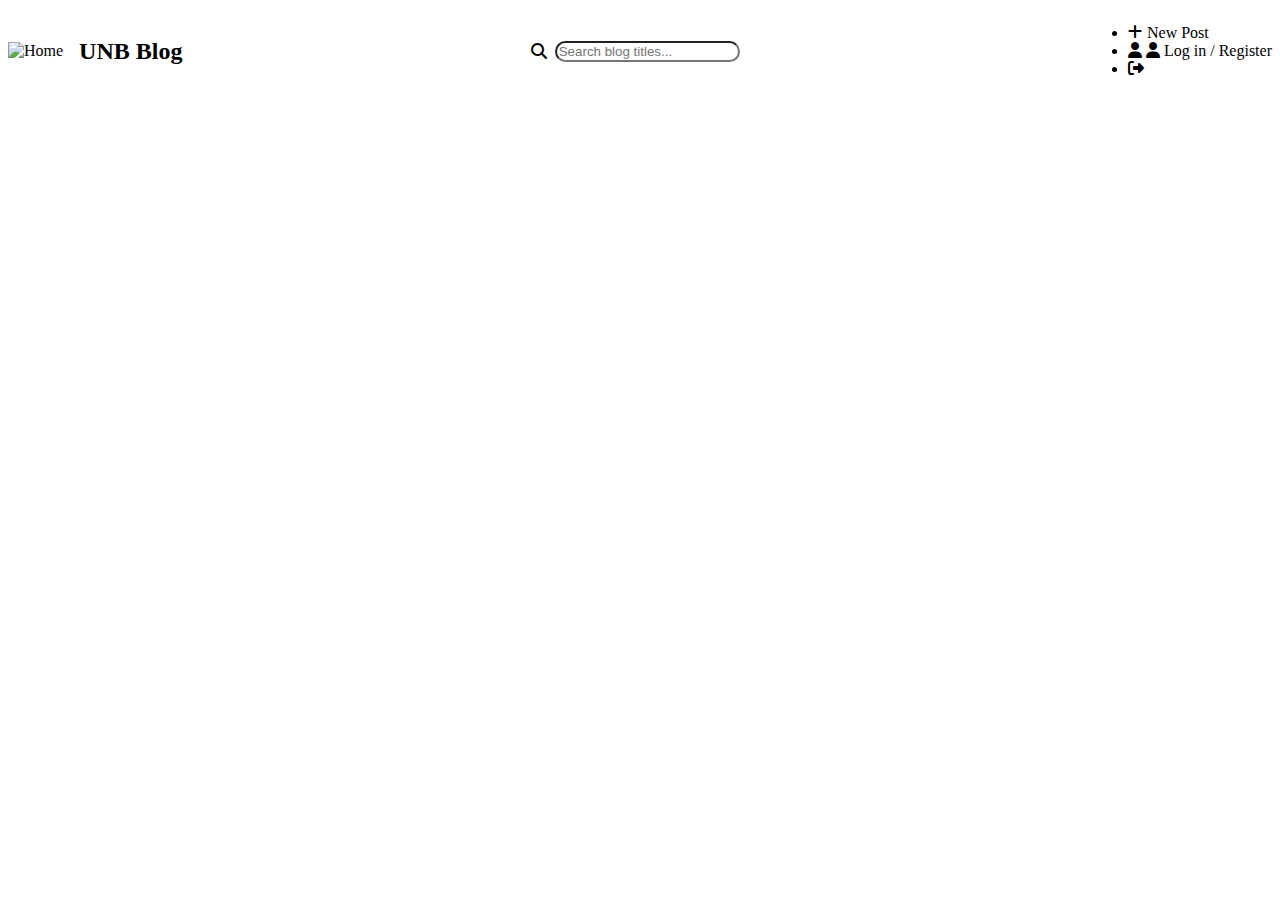
==== frontend/index.html @ 7ba96e11 "UPDATES" ====
<!DOCTYPE html>

<head>
    <meta charset="utf-8">
    <meta name="viewport" content="width=device-width, initial-scale=1">

    <title>Home</title>

    <!-- Poppins Font -->
    <link rel="preconnect" href="https://fonts.googleapis.com" />
    <link rel="preconnect" href="https://fonts.gstatic.com" crossorigin />
    <link
        href="https://fonts.googleapis.com/css2?family=Poppins:ital,wght@0,100;0,200;0,300;0,400;0,500;0,600;0,700;0,800;0,900;1,100;1,200;1,300;1,400;1,500;1,600;1,700;1,800;1,900&display=swap"
        rel="stylesheet" />

    <!-- Font Awesome -->
    <link rel="stylesheet" href="https://cdnjs.cloudflare.com/ajax/libs/font-awesome/6.7.2/css/all.min.css"
        integrity="sha512-Evv84Mr4kqVGRNSgIGL/F/aIDqQb7xQ2vcrdIwxfjThSH8CSR7PBEakCr51Ck+w+/U6swU2Im1vVX0SVk9ABhg=="
        crossorigin="anonymous" referrerpolicy="no-referrer" />

    <!-- Toastify -->
    <link rel="stylesheet" type="text/css" href="https://cdn.jsdelivr.net/npm/toastify-js/src/toastify.min.css">

    <!-- Logo  -->
    <link rel="icon" type="image/svg+xml" href="/static/images/logo.ico" />

    <link rel="stylesheet" type="text/css" href="/static/css/styles.css">
</head>

<body>
    <div id="app">
        <!-- Nav Bar  -->
        <nav class="navbar">
            <div class="container" style="display: flex; justify-content: space-between; align-items: center;">
                <div class="logo-title" style="display: flex; align-items: center; gap: 1rem;">
                    <router-link to="/">
                        <img src="/static/images/logo.png" alt="Home" style="height: 2rem;">
                    </router-link>
                    <h2>UNB Blog</h2>
                </div>

                <div class="search-wrapper" style="display: flex; align-items: center; gap: 0.5rem;">
                    <i class="fas fa-search" style="color: var(--light-color);"></i>
                    <input type="text" placeholder="Search blog titles..." v-model="searchQuery" @input="searchBlogs" style="border-radius: 12px; width: 150%;">
                </div>
                <div class="main-menu">
                    <ul>
                        <li v-if="verified">
                            <router-link class="btn" to="/create">
                                <i class="fas fa-plus" style="background-color: #00000000;"></i>
                                <span>New Post</span>
                            </router-link>
                        </li>
                        <li>
                            <router-link class="btn" :to="{ name: 'profile', params: { user_id: currentUserId } }" v-if="authenticated">
                                <i class="fas fa-user" style="background-color: #00000000;"></i>
                            </router-link>
                            <a class="btn" @click="showLoginModal=true" v-else>
                                <i class="fas fa-user" style="background-color: #00000000;"></i>
                                <span>Log in / Register</span>
                            </a>
                        </li>
                        <li v-if="authenticated">
                            <router-link class="btn" to="/logout">
                                <i class="fas fa-sign-out-alt" style="background-color: #00000000;"></i>
                            </router-link>
                        </li>
                    </ul>
                </div>
            </div>
        </nav>
        <div class="main-layout">
            <sidebar
              :categories="categories" 
              :following="following" 
              :selected-category="selectedCategory"
              @filter-category="searchByCategory" 
              @filter-user="searchByUser" 
            ></sidebar>
          
            <div class="main-content">
              <router-view></router-view>
            </div>
        </div>
          

        <!-- Modals  -->
        <login-modal v-if="showLoginModal" @close="showLoginModal=false" @login="handleLogin"></login-modal>
    </div>

    <script type="importmap">
        {
            "imports": {
                "vue":               "https://unpkg.com/vue@3/dist/vue.esm-browser.js",
                "vue-router":        "https://cdnjs.cloudflare.com/ajax/libs/vue-router/4.1.5/vue-router.esm-browser.min.js",
                "@vue/devtools-api": "https://unpkg.com/@vue/devtools-api@6.4.5/lib/esm/index.js"
            }
        }
    </script>

    <script type="module">
        import { createApp } from 'vue'
        import { createRouter, createWebHistory } from 'vue-router'

        import LoginModal from '/static/js/components/login-modal.js'
        import BlogCard from '/static/js/components/blog-card.js'
        import BlogPost from '/static/js/components/blog-post.js'
        import Feature from '/static/js/components/feature.js'
        import Sidebar from '/static/js/components/sidebar.js'
        import Home from '/static/js/pages/home.js'
        import CreatePost from '/static/js/pages/create-post.js'
        import Profile from '/static/js/pages/profile.js'

        const router = createRouter({
            history: createWebHistory(),
            routes: [
                { path: '/', component: Home },
                { path: '/create', component: CreatePost },
                { path: '/edit-post/:id', name: 'edit', component: CreatePost, props: true },
                { path: '/blog/:id', name: 'blog', component: BlogPost, props: true },
                { path: '/user/:user_id', name: 'profile', component: Profile, props: route => ({ userId: route.params.user_id }) }
            ]
        });


        createApp({
            components: {
                LoginModal,
                BlogCard,
                BlogPost,
                Feature,
                Home,
                Sidebar,
            },
            data() {
                return {
                    showLoginModal: false,
                    authenticated: false,
                    verified: false,
                    searchQuery: "",
                    categories: [],
                    following: [],
                    selectedCategory: null,
                    currentUserId: null,
                }
            },
            async created() {
                const cats = await fetch('/api/categories').then(r => r.json());
                const me = await fetch('/api/users/me').then(r => r.json());
                const follows = await fetch(`/api/users/${me.user.user_id}/follows`).then(r => r.json());
                this.currentUserId = me.user.user_id;
                this.categories = cats;
                this.following = follows;
            },
            methods: {
                handleLogin(verified) {
                    this.authenticated = true;
                    this.verified = verified;
                    this.showLoginModal = false;

                    if (!this.verified) {
                        Toastify({
                            text: `You must verify your email before you can create posts and comments.`,
                            duration: 3000,
                            close: true,
                            gravity: "top",
                            position: "center",
                            stopOnFocus: true,
                            style: {
                                background: "#ffc107",
                                boxShadow: "0.3rem 0.3rem 0.2rem rgba(0, 0, 0, 0.1)"
                            }
                        }).showToast();
                    }
                },
                searchBlogs() {
                    this.$router.push({ path: '/', query: { search: this.searchQuery }})
                },
                searchByCategory(category) {
                    this.selectedCategory = category;
                    this.$router.push({ path: '/', query: { category: category }})
                },
                searchByUser(user) {
                    this.$router.push({ path: '/', query: { user: user }})
                }
            }
        }).use(router).mount('#app')
    </script>

    <script type="text/javascript" src="https://cdn.jsdelivr.net/npm/toastify-js"></script>
</body>
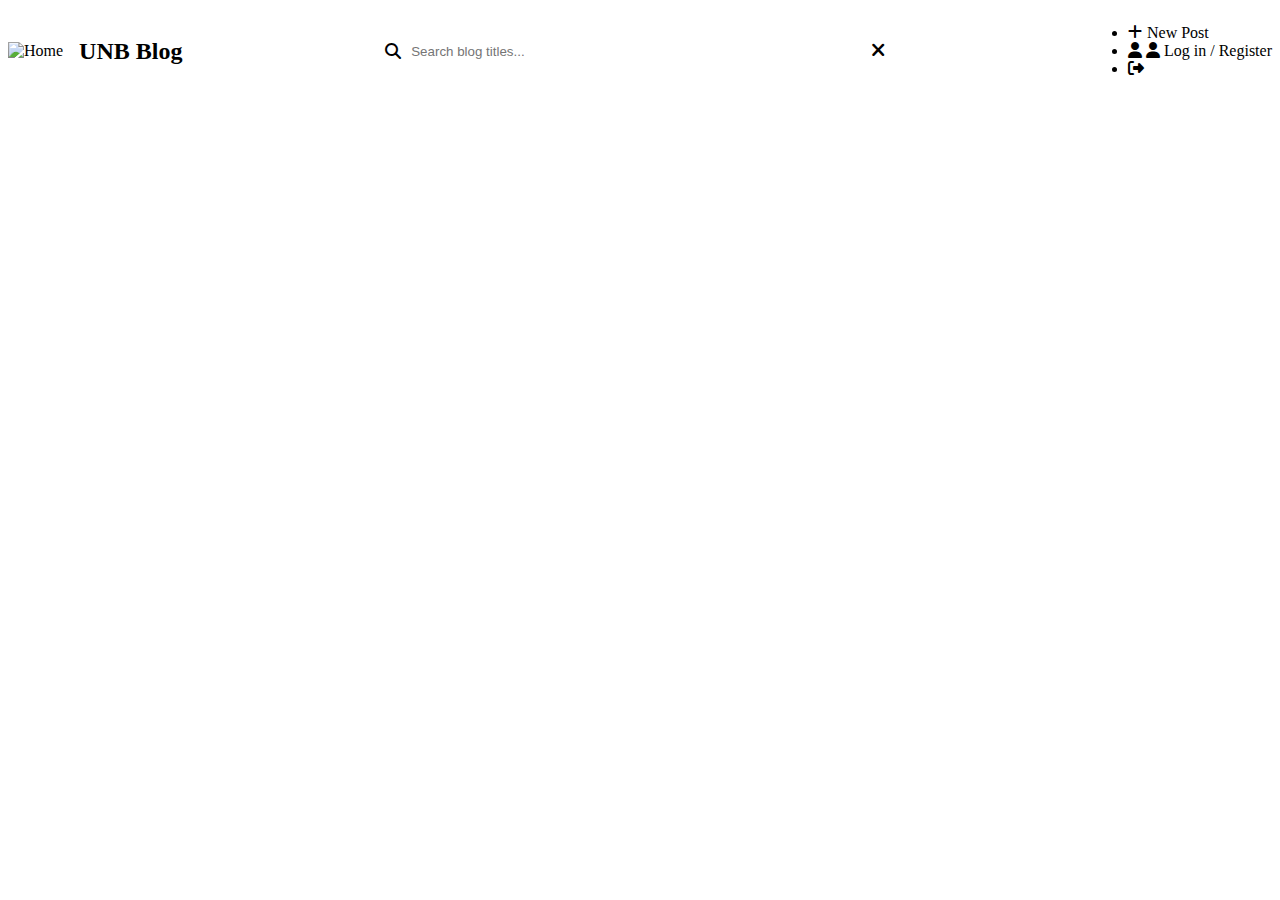
==== commit 522a0869: "updates" ====
--- a/frontend/index.html
+++ b/frontend/index.html
@@ -39,9 +39,40 @@
                     <h2>UNB Blog</h2>
                 </div>
 
-                <div class="search-wrapper" style="display: flex; align-items: center; gap: 0.5rem;">
+                <div class="search-wrapper" style="
+                    display: flex;
+                    align-items: center;
+                    gap: 0.5rem;
+                    background-color: var(--lightgrey-color); 
+                    border-radius: 18px;
+                    padding: 0.25rem 0.5rem;
+                    width: 500px;
+                    height: 3rem;
+                ">
                     <i class="fas fa-search" style="color: var(--light-color);"></i>
-                    <input type="text" placeholder="Search blog titles..." v-model="searchQuery" @input="searchBlogs" style="border-radius: 12px; width: 150%;">
+                    <input
+                        type="text"
+                        placeholder="Search blog titles..."
+                        v-model="searchQuery"
+                        @input="searchBlogs"
+                        style="
+                            border: none;
+                            background: transparent;
+                            outline: none;
+                            flex: 1;
+                            color: var(--text-color);
+                        "
+                    />
+                    <button v-if="searchQuery" @click="clearSearch" style="
+                        background: none;
+                        border: none;
+                        cursor: pointer;
+                        color: var(--light-color);
+                        font-size: 1.2rem;
+                        padding: 0;
+                    ">
+                        <i class="fas fa-times"></i>
+                    </button>
                 </div>
                 <div class="main-menu">
                     <ul>
@@ -74,6 +105,7 @@
               :categories="categories" 
               :following="following" 
               :selected-category="selectedCategory"
+              :selected-user="selectedUser"
               @filter-category="searchByCategory" 
               @filter-user="searchByUser" 
             ></sidebar>
@@ -141,6 +173,7 @@
                     categories: [],
                     following: [],
                     selectedCategory: null,
+                    selectedUser: null,
                     currentUserId: null,
                 }
             },
@@ -177,11 +210,19 @@
                     this.$router.push({ path: '/', query: { search: this.searchQuery }})
                 },
                 searchByCategory(category) {
-                    this.selectedCategory = category;
-                    this.$router.push({ path: '/', query: { category: category }})
+                    this.selectedCategory = this.selectedCategory === category ? null : category;
+                    this.$router.push({ path: '/', query: this.selectedCategory ? { category: category } : {} });
                 },
                 searchByUser(user) {
-                    this.$router.push({ path: '/', query: { user: user }})
+                    this.selectedUser = this.selectedUser === user ? null : user;
+                    this.$router.push({
+                        path: '/',
+                        query: this.selectedUser ? { user: this.selectedUser } : {}
+                    });
+                },
+                clearSearch() {
+                    this.searchQuery = "";
+                    this.$router.push({ path: '/', query: {} })
                 }
             }
         }).use(router).mount('#app')
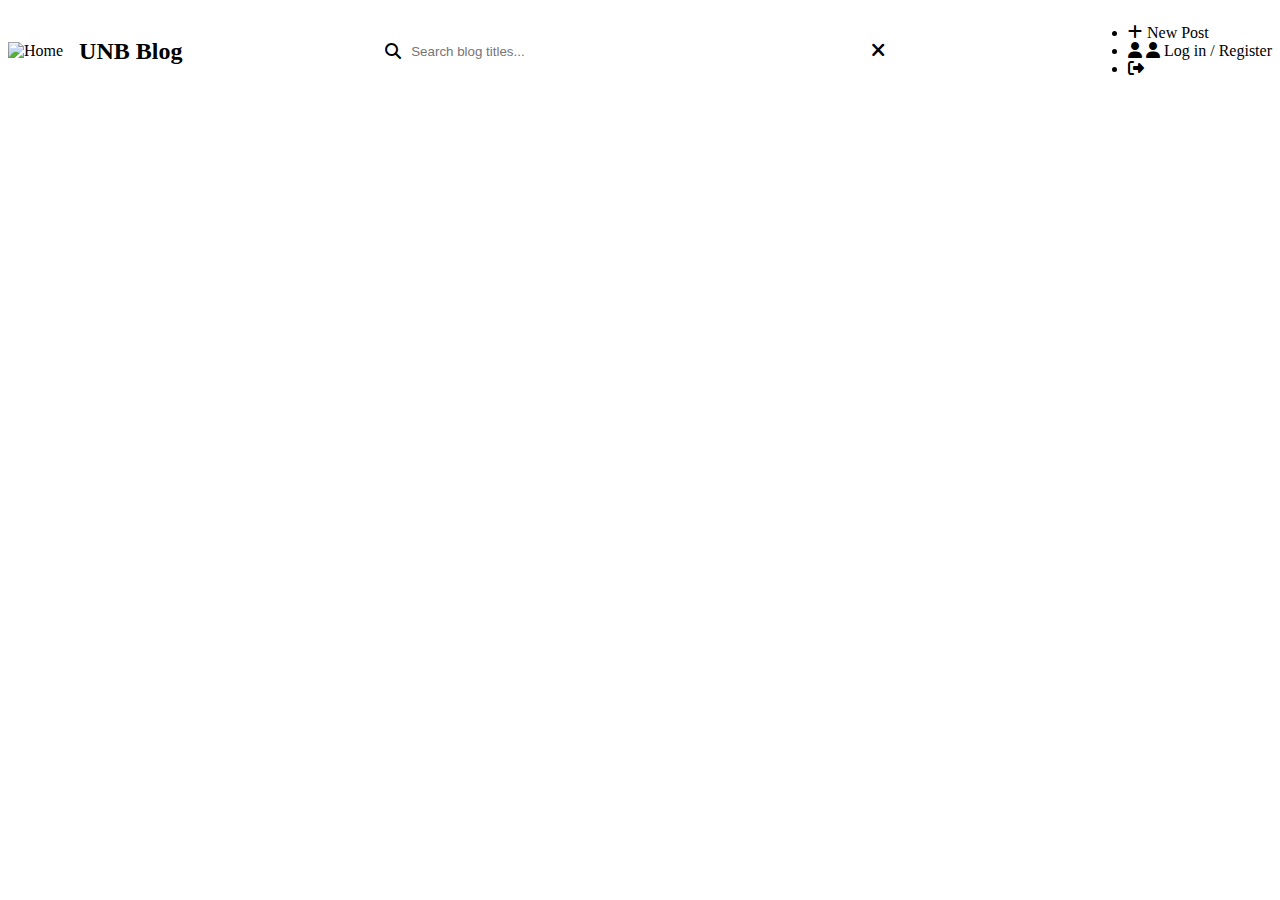
==== commit 0b75e8ba: "Little big update" ====
--- a/frontend/index.html
+++ b/frontend/index.html
@@ -1,10 +1,9 @@
 <!DOCTYPE html>
-
 <head>
     <meta charset="utf-8">
     <meta name="viewport" content="width=device-width, initial-scale=1">
 
-    <title>Home</title>
+    <title>UNB Blog</title>
 
     <!-- Poppins Font -->
     <link rel="preconnect" href="https://fonts.googleapis.com" />
@@ -15,16 +14,17 @@
 
     <!-- Font Awesome -->
     <link rel="stylesheet" href="https://cdnjs.cloudflare.com/ajax/libs/font-awesome/6.7.2/css/all.min.css"
-        integrity="sha512-Evv84Mr4kqVGRNSgIGL/F/aIDqQb7xQ2vcrdIwxfjThSH8CSR7PBEakCr51Ck+w+/U6swU2Im1vVX0SVk9ABhg=="
-        crossorigin="anonymous" referrerpolicy="no-referrer" />
+        integrity="sha512-Evv84Mr4kqVGRNSgIGL/F/aIDqQb7xQ2vcrdIwxfjThSH8CSR7PBEakCr51Ck+w+/U6swU2Im1vVX0SVk9ABhg==" crossorigin="anonymous"
+        />
 
     <!-- Toastify -->
     <link rel="stylesheet" type="text/css" href="https://cdn.jsdelivr.net/npm/toastify-js/src/toastify.min.css">
 
     <!-- Logo  -->
     <link rel="icon" type="image/svg+xml" href="/static/images/logo.ico" />
-
-    <link rel="stylesheet" type="text/css" href="/static/css/styles.css">
+    <!-- This is so janky chrome at a fit with our certs and grabbing css on https so i had to create a new repo with our css file and create a github pages and call the https for css there -->
+    <link rel="stylesheet" href="https://wross9959.github.io/unb-blog-assets/styles.css" />
+
 </head>
 
 <body>
@@ -83,7 +83,8 @@
                             </router-link>
                         </li>
                         <li>
-                            <router-link class="btn" :to="{ name: 'profile', params: { user_id: currentUserId } }" v-if="authenticated">
+                            <router-link class="btn" :to="{ name: 'profile', params: { user_id: currentUserId } }"
+                                v-if="authenticated">
                                 <i class="fas fa-user" style="background-color: #00000000;"></i>
                             </router-link>
                             <a class="btn" @click="showLoginModal=true" v-else>
@@ -92,9 +93,9 @@
                             </a>
                         </li>
                         <li v-if="authenticated">
-                            <router-link class="btn" to="/logout">
+                            <a class="btn" @click="logoutUser">
                                 <i class="fas fa-sign-out-alt" style="background-color: #00000000;"></i>
-                            </router-link>
+                            </a>
                         </li>
                     </ul>
                 </div>
@@ -104,17 +105,18 @@
             <sidebar
               :categories="categories" 
               :following="following" 
-              :selected-category="selectedCategory"
-              :selected-user="selectedUser"
+              :selected-category="selectedCategory || null"
+              :selected-user="selectedUser || null"
               @filter-category="searchByCategory" 
               @filter-user="searchByUser" 
             ></sidebar>
           
+
             <div class="main-content">
-              <router-view></router-view>
+                <router-view  @refresh-following="loadFollowing" ></router-view>
             </div>
         </div>
-          
+
 
         <!-- Modals  -->
         <login-modal v-if="showLoginModal" @close="showLoginModal=false" @login="handleLogin"></login-modal>
@@ -178,18 +180,39 @@
                 }
             },
             async created() {
-                const cats = await fetch('/api/categories').then(r => r.json());
-                const me = await fetch('/api/users/me').then(r => r.json());
-                const follows = await fetch(`/api/users/${me.user.user_id}/follows`).then(r => r.json());
-                this.currentUserId = me.user.user_id;
-                this.categories = cats;
-                this.following = follows;
+                await fetch('/api/users/me', {
+                    method: 'GET',
+                    headers: {
+                        'Content-Type': 'application/json',
+                    }
+                }).then(response => {
+                    if (response.status === 401 || response.status === 403) {
+                        this.authenticated = false;
+                        this.verified = false;
+                        return;
+                    }
+                    return response.json();
+                }).then(data => {
+                    if (data) {
+                        this.currentUserId = data.user.user_id;
+                        this.authenticated = true;
+                        this.verified = Boolean(data.user.verified);
+                    }
+                });
+
+                if (this.currentUserId) {
+                    await this.loadFollowing();
+                }
+
+                this.categories = await fetch('/api/categories').then(r => r.json());
             },
             methods: {
-                handleLogin(verified) {
+                handleLogin({ user_id, verified }) {
+                    this.currentUserId = user_id;
                     this.authenticated = true;
                     this.verified = verified;
                     this.showLoginModal = false;
+                    this.loadFollowing();
 
                     if (!this.verified) {
                         Toastify({
@@ -207,14 +230,16 @@
                     }
                 },
                 searchBlogs() {
-                    this.$router.push({ path: '/', query: { search: this.searchQuery }})
+                    this.$router.push({ path: '/', query: { search: this.searchQuery } })
                 },
                 searchByCategory(category) {
                     this.selectedCategory = this.selectedCategory === category ? null : category;
+                    this.selectedUser = null;
                     this.$router.push({ path: '/', query: this.selectedCategory ? { category: category } : {} });
                 },
                 searchByUser(user) {
                     this.selectedUser = this.selectedUser === user ? null : user;
+                    this.selectedCategory = null;
                     this.$router.push({
                         path: '/',
                         query: this.selectedUser ? { user: this.selectedUser } : {}
@@ -223,6 +248,39 @@
                 clearSearch() {
                     this.searchQuery = "";
                     this.$router.push({ path: '/', query: {} })
+                },
+                logoutUser() {
+                    fetch('/api/signout', {
+                        method: 'DELETE'
+                    }).then(res => {
+                        if (res.ok) {
+                            this.authenticated = false;
+                            this.verified = false;
+                            this.currentUserId = null;
+                            this.following = [];
+                            this.selectedCategory = null;
+
+                            Toastify({
+                                text: 'Logged out successfully!',
+                                duration: 3000,
+                                close: true,
+                                gravity: "top",
+                                position: "center",
+                                stopOnFocus: true,
+                                style: {
+                                    background: "#6c757d",
+                                    boxShadow: "0.3rem 0.3rem 0.2rem rgba(0, 0, 0, 0.1)"
+                                }
+                            }).showToast();
+                            this.$router.push('/');
+                        }
+                    });
+                },
+                async loadFollowing() {
+                    if (this.currentUserId) {
+                        const follows = await fetch(`/api/users/${this.currentUserId}/follows`).then(r => r.json());
+                        this.following = follows;
+                    }
                 }
             }
         }).use(router).mount('#app')
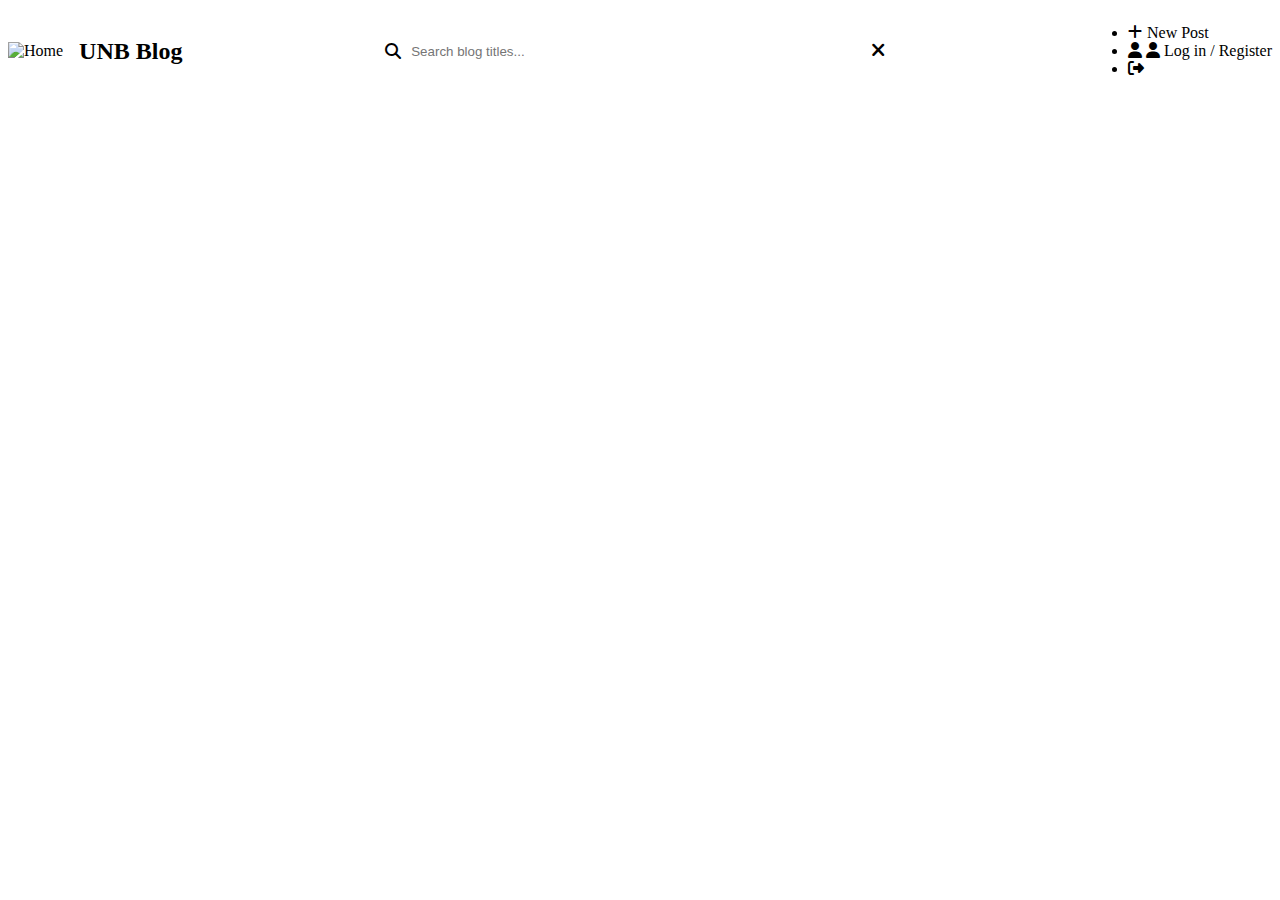
==== commit 158d26cb: "Final Submission" ====
--- a/frontend/index.html
+++ b/frontend/index.html
@@ -1,4 +1,5 @@
 <!DOCTYPE html>
+
 <head>
     <meta charset="utf-8">
     <meta name="viewport" content="width=device-width, initial-scale=1">
@@ -14,17 +15,16 @@
 
     <!-- Font Awesome -->
     <link rel="stylesheet" href="https://cdnjs.cloudflare.com/ajax/libs/font-awesome/6.7.2/css/all.min.css"
-        integrity="sha512-Evv84Mr4kqVGRNSgIGL/F/aIDqQb7xQ2vcrdIwxfjThSH8CSR7PBEakCr51Ck+w+/U6swU2Im1vVX0SVk9ABhg==" crossorigin="anonymous"
-        />
+        integrity="sha512-Evv84Mr4kqVGRNSgIGL/F/aIDqQb7xQ2vcrdIwxfjThSH8CSR7PBEakCr51Ck+w+/U6swU2Im1vVX0SVk9ABhg=="
+        crossorigin="anonymous" referrerpolicy="no-referrer" />
 
     <!-- Toastify -->
     <link rel="stylesheet" type="text/css" href="https://cdn.jsdelivr.net/npm/toastify-js/src/toastify.min.css">
 
     <!-- Logo  -->
     <link rel="icon" type="image/svg+xml" href="/static/images/logo.ico" />
-    <!-- This is so janky chrome at a fit with our certs and grabbing css on https so i had to create a new repo with our css file and create a github pages and call the https for css there -->
-    <link rel="stylesheet" href="https://wross9959.github.io/unb-blog-assets/styles.css" />
-
+
+    <link rel="stylesheet" type="text/css" href="/static/css/styles.css">
 </head>
 
 <body>
@@ -212,7 +212,6 @@
                     this.authenticated = true;
                     this.verified = verified;
                     this.showLoginModal = false;
-                    this.loadFollowing();
 
                     if (!this.verified) {
                         Toastify({
@@ -256,10 +255,6 @@
                         if (res.ok) {
                             this.authenticated = false;
                             this.verified = false;
-                            this.currentUserId = null;
-                            this.following = [];
-                            this.selectedCategory = null;
-
                             Toastify({
                                 text: 'Logged out successfully!',
                                 duration: 3000,
